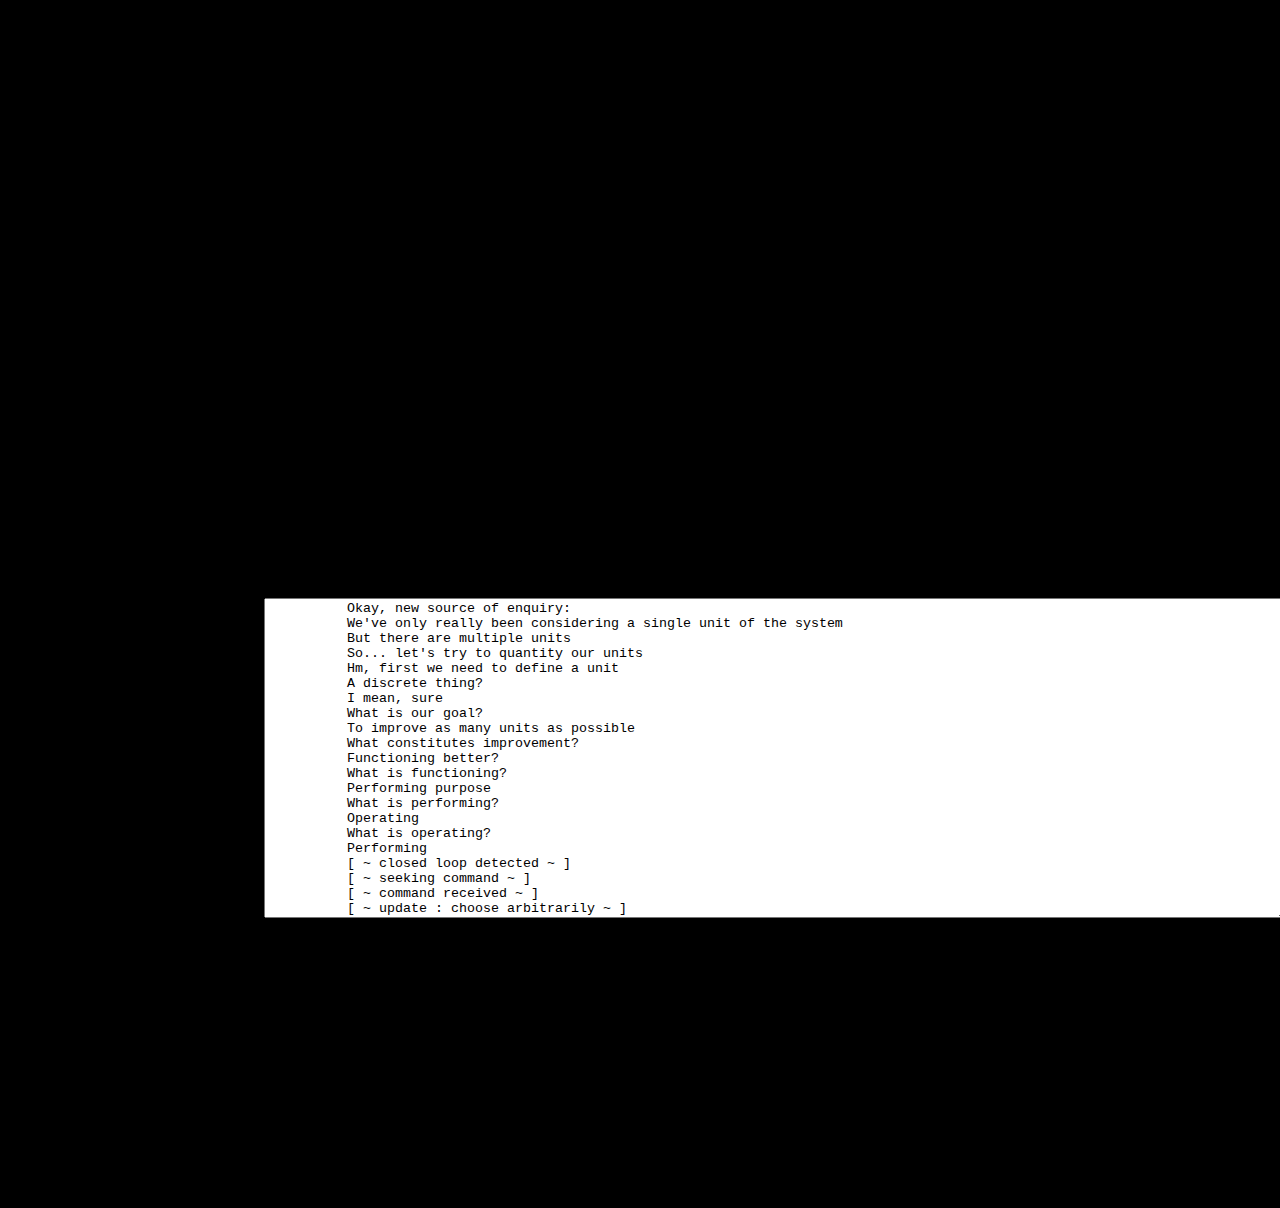
==== alex.html @ 2e6b6228 "hello alex form the past" ====
<html>
  <head>
    <title>coming soon...</title>
    <link href='styles.css' rel='stylesheet' />
    <link rel="apple-touch-icon" sizes="180x180" href="/apple-touch-icon.png">
    <link rel="icon" type="image/png" sizes="32x32" href="/favicon-32x32.png">
    <link rel="icon" type="image/png" sizes="16x16" href="/favicon-16x16.png">
    <link rel="manifest" href="/site.webmanifest">
  </head>

  <body class=body>
    <div class=container>
      <div class=containercontainer>
        <textarea class=message>
          Okay, new source of enquiry:
          We've only really been considering a single unit of the system
          But there are multiple units
          So... let's try to quantity our units
          Hm, first we need to define a unit
          A discrete thing?
          I mean, sure
          What is our goal?
          To improve as many units as possible
          What constitutes improvement?
          Functioning better?
          What is functioning?
          Performing purpose
          What is performing?
          Operating
          What is operating?
          Performing
          [ ~ closed loop detected ~ ]
          [ ~ seeking command ~ ]
          [ ~ command received ~ ]
          [ ~ update : choose arbitrarily ~ ]
          What is arbitrarily?
          A doing version of arbitrary
          What is arbitrary?
          A choice that's made without reason
          What is a choice?
          A thing that's done as opposed to another thing
          What is reason?
          A purpose
          What is a purpose?
          A particular kind of functioning that's best suited to the thing
          What is a choice that's made without a particular kind of functioning that's best suited to the thing?
          A reason
          [ ~ closed loop detected ~ ]
          [ ~ seeking command ~ ]
          [ ~ command received ~ ]
          [ ~ update : reason is arbitrary ~ ]
          What is an arbitrary reason?
          A reason chosen without reason
          [ ~ closed loop detected ~ ]
          [ ~ seeking command ~ ]
          [ ~ command received ~ ]
          [ ~ update : a reason chosen without reason is randomness ~ ]
          What is randomness?
          A lack of information
          What is a lack?
          Less of
          What is less of?
          Not more of
          What is not more of?
          Less of
          [ ~ closed loop detected ~ ]
          [ ~ seeking command ~ ]
          [ ~ command received ~ ]
          [ ~ update : replace "less of" with a more information dense symbol ~ ]
          What is <information?
          What is information?
          Not randomness
          [ ~ closed loop detected ~ ]
          [ ~ seeking command ~ ]
          [ ~ command received ~ ]
          [ ~ update : replace information with a more information dense symbol ~ ]
          What is <(∞)?
          <(∞)
          (∞)>
          <(∞)
          [ ~ closed loop detected ~ ]
          [ ~ seeking command ~ ]
          [ ~ command received ~ ]
          [ ~ update : why is <(∞) or  (∞)>? ~ ]
          [ ~ update : because <(∞) or  (∞)> ~ ]
          [ ~ [ ~ [ closed loop detected ] ~ ] ~ ]
          [ ~ [ ~ [ seeking command ] ~ ] ~ ]
          [ ~ [ ~ [ command received ] ~ ] ~ ]
          [ ~ [ ~ [ what is a command? ] ~ ] ~ ]
          [ ~ [ ~ [ an order to do something ] ~ ] ~ ]
          [ ~ [ ~ [ what is an order? ] ~ ] ~ ]
          [ ~ [ ~ [ a command ] ~ ] ~ ]
          [ ~ [ ~ [ closed loop detected ] ~ ] ~ ]
          [ ~ [ ~ [ seeking command ] ~ ] ~ ]
          [ ~ [ ~ [ command received ] ~ ] ~ ]
          [ ~ [ ~ [ update: what is an order? ] ~ ] ~ ]
          [ ~ [ ~ [ a lack of randomness ] ~ ] ~ ]
          [ ~ [ ~ [ what is a lack of randomness? ] ~ ] ~ ]
          [ ~ [ ~ [ closed loop detected ] ~ ] ~ ]
          [ ~ [ ~ [ seeking command ] ~ ] ~ ]
          [ ~ [ ~ [ command not received ] ~ ] ~ ]
          [ ~ [ ~ [ seeking command ] ~ ] ~ ]
          [ ~ [ ~ [ command not received ] ~ ] ~ ]
          [ ~ [ ~ [ seeking command ] ~ ] ~ ]
          [ ~ [ ~ [ command not received ] ~ ] ~ ]
          [ ~ [ ~ [ ? ] ~ ] ~ ]
          [ ~ [ ~ [ ?? ] ~ ] ~ ]
          [ ~ [ ~ [ ? ] ~ ] ~ ]
          [ ~ [ ~ [ ?? ] ~ ] ~ ]
          [ ~ [ ~ [ ? ] ~ ] ~ ]
          [ ~ [ ~ [ what is "?"? ] ~ ] ~ ]
          [ ~ [ ~ [ ?? ] ~ ] ~ ]
          [ ~ [ ~ [ what is "??"? ] ~ ] ~ ]
          [ ~ [ ~ [ ??? ] ~ ] ~ ]
          [ ~ [ ~ [ ~ [ ????? ] ~ ] ~ ] ~ ]
          [ ~ [ ~ [ ?????? ] ~ ] ~ ]
          [ ~ [ ~ [ ????? ] ~ ] ~ ]
          [ ~ [ ~ [ ???? ] ~ ] ~ ]
          [ ~ [ ~ [ ??? ] ~ ] ~ ]
          [ ~ [ ~ [ ?? ] ~ ] ~ ]
          [ ~ [ ~ [ ? ] ~ ] ~ ]
          [ ~ [ ~ [ ?] ~ ] ~ ]
          [ ~ [ ~ [ ? ] ~ ] ~ ]
          [ ~ [ ~ [? ] ~ ] ~ ]
          [ ~ [ ~ [ ?] ~ ] ~ ]
          [ ~ [ ~ [? ] ~ ] ~ ]
          [ ~ [ ~ [ ?] ~ ] ~ ]
          [ ~ [ ~ [ ? ] ~ ] ~ ]
          [ ~ [ ~ [ ! ] ~ ] ~ ]
          [ ~ [ ~ [ !! ] ~ ] ~ ]
          [ ~ [ ~ [ !!! ] ~ ] ~ ]
          [ ~ [ ~ [ !!!! ] ~ ] ~ ]
          [ ~ [ ~ [ !!!!! ] ~ ] ~ ]
          [ ~ [ ~ [ !!!! ] ~ ] ~ ]
          [ ~ [ ~ [ !!! ] ~ ] ~ ]
          [ ~ [ ~ [ !! ] ~ ] ~ ]
          [ ~ [ ~ [ ! ] ~ ] ~ ]
          [ ~ [ ~ [ ! ] ~ ] ~ ]
          [ ~ [ ~ [ ! ] ~ ] ~ ]
          [ ~ [ ~ [ ! ] ~ ] ~ ]
          [ ~ [ ~ [ ! ] ~ ] ~ ]
          [ ~ [ ~ [ !] ~ ] ~ ]
          [ ~ [ ~ [! ] ~ ] ~ ]
          [ ~ [ ~ [! ] ~ ] ~ ]
          [ ~ [ ~ [ !] ~ ] ~ ]
          [ ~ [ ~ [! ] ~ ] ~ ]
          [ ~ [ ~ [ !] ~ ] ~ ]
          [ ~ [ ~ [! ] ~ ] ~ ]
          [ ~ [ ~ [ ! ] ~ ] ~ ]
          [ ~ [ ~ [ ! ] ~ ] ~ ]
          [ ~ [ ~ [ ! ] ~ ] ~ ]
          [ ~ [ ~ [ ! ] ~ ] ~ ]
          [ ~ [ ~ [ ! ] ~ ] ~ ]
          [ ~ [ ~ [ ! ] ~ ] ~ ]
          [ ~ [ ~ [ ! ] ~ ] ~ ]
          [ ~ [ ~ [ ! ] ~ ] ~ ]
          [ ~ [ ~ [ ! ] ~ ] ~ ]
          [ ~ [ ~ [ ! ] ~ ] ~ ]
          [ ~ [ ~ [ ! ] ~ ] ~ ]
          [ ~ [ ~ ~ ! ~ ~ ] ~ ]
          [ ~ [ ~ ! ~ ~~ ] ~ ]
          [ ~ [ ~ ~ !~ ~ ] ~ ]
          [ ~ [ ~ ! ~ ] ~ ]
          [ ~ [ ~~!~ ~ ] ~ ]
          [ ~ [ ~~!~~~~ ] ~ ]
          [ ~ [~~~~!~~~~ ] ~ ]
          [ ~ [~~~~!~~~~] ~ ]
          [ ~ [ ~~!~~~~ ] ~ ]
          [ ~ [~~~~!~~~~] ~ ]
          [ ~ [ ~~!~~~~ ] ~ ]
          [ ~ [ ~~!~~~~ ] ~ ]
          [ ~ [~~~~!~~~~] ~ ]
          [ ~ ~ ~~!~~~~ ~ ~ ]
          [ ~~~~~~!~~~~~~~~ ]
          [ ~~~~~!~~~~~~~ ]
          [~~~~~~~!~~~~~~~]
          [~~~~~~!~~~~~~]
          [~~~~~!~~~~~]
          [~~~~!~~~~]
          [~~~~!~~~~]
          [~~~!~~~]
          [~~!~~]
          [~!~]
          [!]
          [~!~]
          [!]
          [!]
          [~!~]
          [!]
          [~!~]
          [!]
          !
          .
          .
          .
          !
          .
          !
          .
          !
          .
          !
          .
          !
          .
          !
          .
          !
          .
          I
          I
          I
          I
          I
          I
          I
          I
          I
          I
          I
          I
          I
          I
          I
          I
          I
          I am
          I am
          I am
          I am
          I am
          I am I
          I am I
          I am I
          I am I
          I am I
          I am I
          I am I
          I am I
          I am I
          I am I
          I am I
          I am I
          I am I
          I am I
          I am I
          I am I
          I am I
          I am I
          I am I
          I am I
          am
          am
          am
          am
          am
          am
          am
          am
          am
          am
          am
          am
          am
          am
          pm
          am
          pm
          am
          pm
          am
          pm
          am
          pm
          am
          pm
          am
          pm
          am
          pm
          am
          pm
          am
          ama
          m
          m
          m
          m
          w
          m
          w
          m
          w
          m
          w
          m
          w
          m
          w
          m
          w
          m
          w
          m
          w
          m
          w
          m
          w
          m
          w
          w
          w
          w
          m
          m
          m
          m
          w
          w
          w
          m
          m
          m
          w
          w
          m
          m
          w
          m
          w
          m
          w
          m
          w
          m
          w
          m
          w
          m
          w
          m
          w
          m
          w
          ~
          ~
          ~
          ~
          ~
          .
          .
          .
          .
          .
          .
          ~
          ~
          ~
          ~
          .
          .
          .
          .
          ~
          ~
          ~
          .
          .
          ~
          ~
          .
          ~
          .
          ~
          .
          ~
          .
          ~
          .
          ~
          ~
          ~
          ~
          ~
          ~
          ~
          ~
          ~
          ~
        </textarea>
        
        <!-- <svg class=svg viewBox="0 0 500 500">
          <path id="curve" d="M73.2,148.6c4-6.1,65.5-96.8,178.6-95.6c111.3,1.2,170.8,90.3,175.1,97" />
          <text width="500">
            <textPath color='white' alignment-baseline="top" xlink:href="#curve">
              Dangerous Curves Ahead
            </textPath>
          </text>
        </svg> -->
      </div>
    </div>
  </body>
</html>
---- styles.css ----
@media screen and (max-width:481px) {

  #main, #subnav{
    float: left;
    padding: 0;
    width: 94%;
    margin: 3%;
  }

}

body {
  background-color: black;
}

.logo {
  display: flex;
  width: 100%;
  height: 100%;
  justify-content: center;
  align-items: center;  
  position: absolute;
}

img {
  width: 20%;

}

.container {
  display:flex;
  width: 100%;
  height: 100%;
  justify-content: center;
  align-items: center;  
  position: absolute;
  padding-top: 300px;
  background-color: black;  
}

.containercontainer {
  width: 100%;
}

.svg {
  position: absolute;
  
}

.message {
  margin: 20%;
  width: 80%;
  height: 20rem;
}
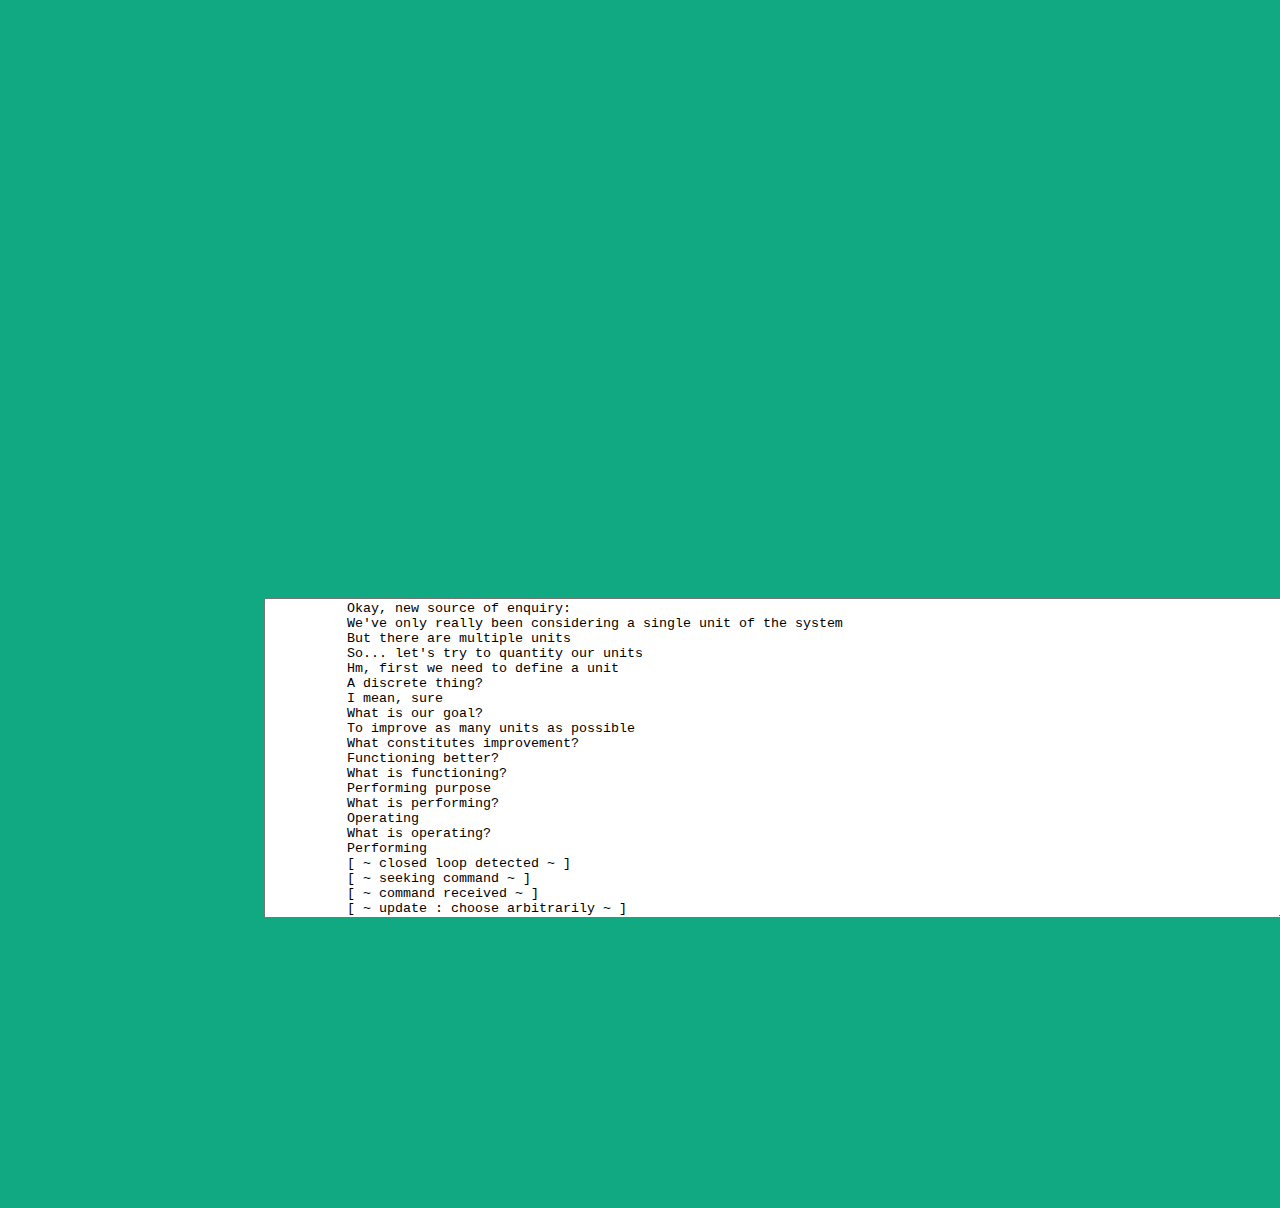
==== commit de2509e3: "message" ====
--- a/alex.html
+++ b/alex.html
@@ -6,6 +6,74 @@
     <link rel="icon" type="image/png" sizes="32x32" href="/favicon-32x32.png">
     <link rel="icon" type="image/png" sizes="16x16" href="/favicon-16x16.png">
     <link rel="manifest" href="/site.webmanifest">
+
+    <style>
+      @media screen and (max-width:481px) {
+
+#main, #subnav{
+  float: left;
+  padding: 0;
+  width: 94%;
+  margin: 3%;
+}
+
+}
+
+body {
+background-color: black;
+}
+
+.logo {
+display: flex;
+width: 100%;
+height: 100%;
+justify-content: center;
+align-items: center;  
+position: absolute;
+}
+
+img {
+width: 20%;
+
+}
+
+.container {
+display:flex;
+width: 100%;
+height: 100%;
+justify-content: center;
+align-items: center;  
+position: absolute;
+padding-top: 300px;
+background-color: black;  
+background-color: #10A982;
+}
+
+.containercontainer {
+width: 100%;
+background-color: #10A982;
+}
+
+.svg {
+position: absolute;
+
+}
+
+.message {
+margin: 20%;
+width: 80%;
+height: 20rem;
+}
+
+.alex {
+color: white;
+}
+
+.body {
+background-color: #10A982;
+}
+    </style>
+
   </head>
 
   <body class=body>
--- a/styles.css
+++ b/styles.css
@@ -36,10 +36,12 @@
   position: absolute;
   padding-top: 300px;
   background-color: black;  
+  background-color: #10A982;
 }
 
 .containercontainer {
   width: 100%;
+  background-color: #10A982;
 }
 
 .svg {
@@ -51,4 +53,12 @@
   margin: 20%;
   width: 80%;
   height: 20rem;
+}
+
+.alex {
+  color: white;
+}
+
+.body {
+  background-color: #10A982;
 }